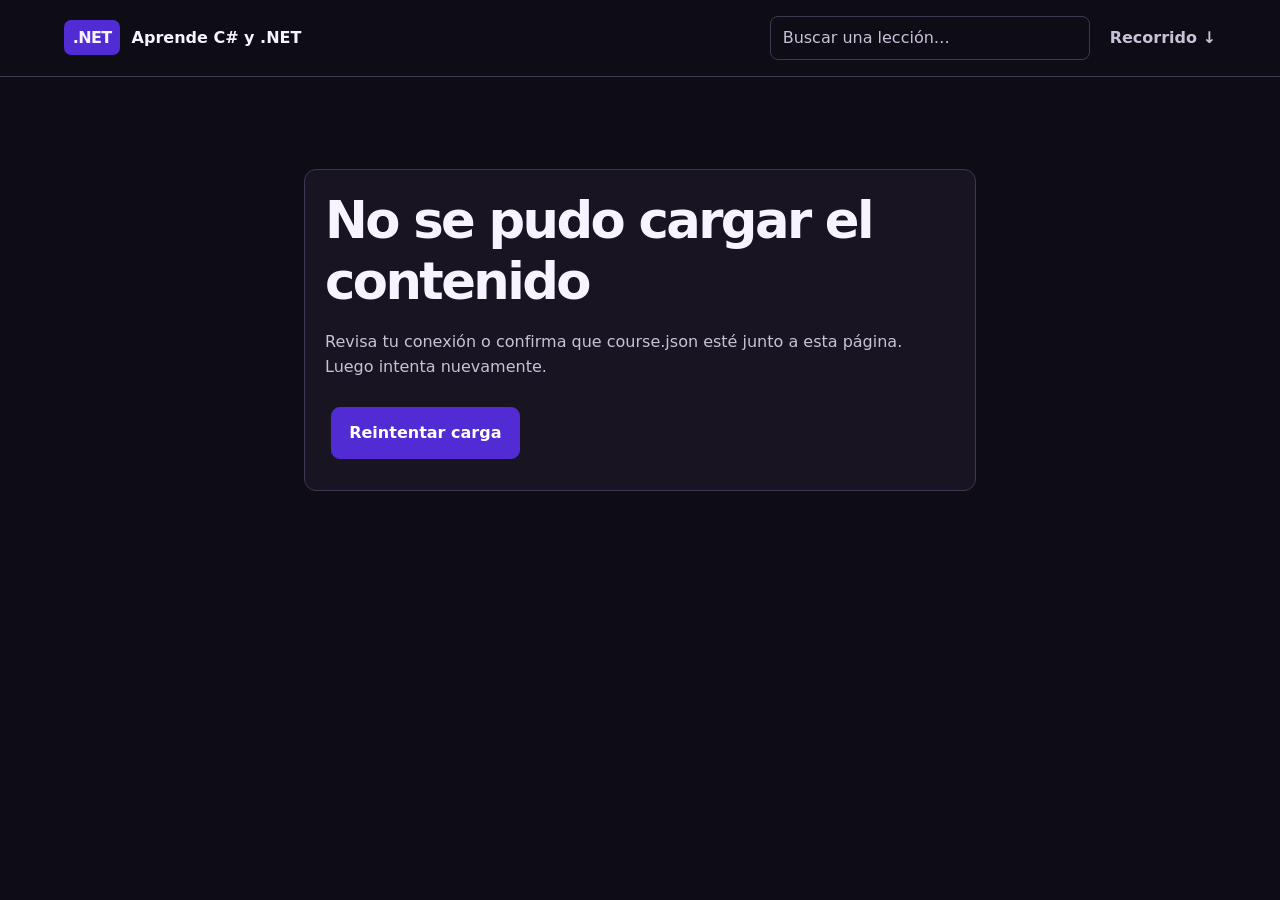
==== site/index.html @ 80b7b229 "feat(site): add searchable certification review reader" ====
<!doctype html>
<html lang="es-EC">
  <head>
    <meta charset="utf-8">
    <meta name="viewport" content="width=device-width, initial-scale=1">
    <meta name="description" content="Material independiente para repasar C# y .NET paso a paso.">
    <title>Aprende C# y .NET</title>
    <link rel="stylesheet" href="./styles.css">
  </head>
  <body>
    <a class="skip-link" href="#contenido">Saltar al contenido</a>
    <header class="site-header">
      <a class="brand" href="#/" aria-label="Ir al inicio de Aprende C# y .NET">
        <span class="wordmark">.NET</span>
        <strong>Aprende C# y .NET</strong>
      </a>
      <label class="search-label" for="search">Buscar una lección</label>
      <input id="search" class="search" type="search" placeholder="Buscar una lección…" autocomplete="off">
      <a class="route-link" href="#/catalogo">Recorrido <span aria-hidden="true">↓</span></a>
    </header>
    <main id="contenido" tabindex="-1">
      <div id="app" aria-live="polite">
        <p class="loading">Cargando el recorrido de estudio…</p>
      </div>
    </main>
    <script type="module" src="./app.mjs"></script>
  </body>
</html>
---- site/styles.css ----
:root {
  color-scheme: dark;
  --brand: #512bd4;
  --brand-bright: #bba5ff;
  --background: #0e0c15;
  --panel: #181421;
  --panel-raised: #211b30;
  --text: #f7f4ff;
  --muted: #c9c2d6;
  --line: #413652;
  --focus: #d6c8ff;
  font-family: system-ui, -apple-system, BlinkMacSystemFont, "Segoe UI", sans-serif;
}

* { box-sizing: border-box; }
html { scroll-behavior: smooth; }
body { background: var(--background); color: var(--text); line-height: 1.6; margin: 0; }
a { color: inherit; }
a:hover { color: var(--brand-bright); }
a:focus-visible, button:focus-visible, input:focus-visible, summary:focus-visible { outline: 3px solid var(--focus); outline-offset: 4px; }
button { font: inherit; }

.skip-link { background: var(--focus); color: #171020; left: 1rem; padding: .7rem 1rem; position: fixed; top: -5rem; z-index: 5; }
.skip-link:focus { top: 1rem; }
.site-header { align-items: center; border-bottom: 1px solid var(--line); display: flex; gap: 1.25rem; min-height: 4.8rem; padding: .9rem max(5vw, 1.25rem); }
.brand { align-items: center; display: inline-flex; font-size: 1rem; gap: .7rem; text-decoration: none; white-space: nowrap; }
.wordmark { background: var(--brand); border-radius: .45rem; font-weight: 800; letter-spacing: -.04em; padding: .3rem .55rem; }
.search-label { position: absolute; width: 1px; height: 1px; overflow: hidden; clip: rect(0 0 0 0); }
.search { background: transparent; border: 1px solid var(--line); border-radius: .5rem; color: var(--text); font: inherit; margin-left: auto; max-width: 20rem; padding: .5rem .75rem; width: 100%; }
.search::placeholder { color: var(--muted); }
.route-link { color: var(--muted); font-weight: 700; text-decoration: none; white-space: nowrap; }
main { margin: 0 auto; max-width: 75rem; min-height: calc(100vh - 10rem); padding: 1.75rem; }
main:focus { outline: none; }
.hero { background: radial-gradient(ellipse at center, #281d46 0%, transparent 67%); padding: clamp(3rem, 9vw, 6rem) 1rem; text-align: center; }
.eyebrow { color: var(--brand-bright); font-size: .75rem; font-weight: 750; letter-spacing: .14em; margin: 0 0 1rem; text-transform: uppercase; }
h1, h2, h3 { line-height: 1.2; }
h1 { font-size: clamp(2.6rem, 7vw, 5rem); letter-spacing: -.05em; margin: 0 0 1rem; }
h1 span { color: var(--brand-bright); }
h2 { font-size: 1.35rem; }
h3 { color: var(--brand-bright); font-size: 1.05rem; }
p, li { color: var(--muted); }
.hero-copy { font-size: 1.1rem; margin: 0 auto 1rem; max-width: 42rem; }
.cta, .secondary-cta { border-radius: .55rem; display: inline-block; font-weight: 750; margin: .7rem .35rem; padding: .75rem 1.1rem; text-decoration: none; }
.cta { background: var(--brand); border: 1px solid var(--brand); color: white; }
.cta:hover { background: #6341d8; color: white; }
button.cta { cursor: pointer; }
.secondary-cta { border: 1px solid var(--line); color: var(--text); }
.totals { font-size: .9rem; margin: .8rem 0 0; }
.catalog-section { margin: 1rem 0 3rem; scroll-margin-top: 1rem; }
.section-title { margin-bottom: 1.5rem; }
.catalog { display: grid; gap: 2.5rem 3rem; grid-template-columns: repeat(2, minmax(0, 1fr)); }
.module { border-top: 1px solid var(--line); padding-top: 1.2rem; }
.module h2 { margin: .65rem 0; }
.badge { border: 1px solid var(--line); border-radius: 99px; color: var(--brand-bright); display: inline-block; font-size: .72rem; font-weight: 750; letter-spacing: .04em; padding: .2rem .55rem; }
ul { padding-left: 1.25rem; }
.lesson-list { list-style: none; margin: 0; padding: 0; }
.lesson-list li { border-bottom: 1px solid #292235; padding: .55rem 0; }
.lesson-list a { text-decoration: none; }
.empty-state, .message-panel { background: var(--panel); border: 1px solid var(--line); border-radius: .75rem; padding: 1.25rem; }
.next-steps { border-top: 1px solid var(--line); margin-top: 3rem; padding-top: 1.5rem; }
.certification-grid { display: grid; grid-template-columns: repeat(3, minmax(0, 1fr)); gap: 1rem; list-style: none; padding: 0; }
.certification-card { background: var(--panel); border: 1px solid var(--line); border-radius: .75rem; padding: 1rem; }
.certification-card h3 { line-height: 1.4; }
.official-paths { columns: 2; list-style: none; padding: 0; }
.official-paths li { margin: .6rem 0; }
.text-link { color: var(--brand-bright); }
.site-footer { border-top: 1px solid var(--line); color: var(--muted); font-size: .85rem; padding: 1.5rem max(5vw, 1.25rem); }
.loading { color: var(--muted); text-align: center; }

.lesson-layout { display: grid; gap: clamp(1.75rem, 5vw, 3rem); grid-template-columns: minmax(13rem, 16rem) minmax(0, 1fr); }
.lesson-sidebar { align-self: start; border-right: 1px solid var(--line); max-height: calc(100vh - 6rem); overflow-y: auto; padding-right: 1rem; position: sticky; top: 1rem; }
.sidebar-module { font-size: .95rem; margin: 1.4rem 0 .4rem; }
.sidebar-list { list-style: none; margin: 0; padding: 0; }
.sidebar-list li { font-size: .86rem; margin: .3rem 0; }
.sidebar-list a { color: var(--muted); text-decoration: none; }
.sidebar-list a[aria-current="page"] { color: var(--brand-bright); font-weight: 750; }
.lesson { max-width: 48rem; min-width: 0; }
.lesson-sidebar { min-width: 0; }
.lesson p, .lesson li { overflow-wrap: anywhere; }
.lesson > h1 { font-size: clamp(2.2rem, 5vw, 3.8rem); }
.lesson > section { border-top: 1px solid var(--line); margin-top: 2.5rem; padding-top: 1.4rem; }
.objective { background: var(--panel-raised); border: 1px solid var(--line) !important; border-radius: .75rem; padding: 1.25rem; }
.objective h2 { margin-top: 0; }
.step { margin: 1.75rem 0; }
pre { background: #110d1a; border: 1px solid var(--line); border-radius: .7rem; color: #f2edff; overflow-x: auto; padding: 1rem; }
code { font-family: ui-monospace, SFMono-Regular, Menlo, Consolas, monospace; font-size: .9em; }
.expected { border-left: 3px solid var(--brand); padding-left: .8rem; }
details { border: 1px solid var(--line); border-radius: .5rem; margin: .6rem 0; padding: .7rem .9rem; }
summary { color: var(--text); cursor: pointer; font-weight: 700; }
.resources { list-style: none; padding: 0; }
.resources li { margin: .6rem 0; }
.lesson-pagination { display: flex; flex-wrap: wrap; justify-content: space-between; margin-top: 2.5rem; }
.message-panel { margin: 4rem auto; max-width: 42rem; }
.message-panel h1 { font-size: clamp(2rem, 5vw, 3.2rem); }

@media (max-width: 700px) {
  .site-header { flex-wrap: wrap; gap: .7rem; }
  .search { max-width: none; order: 3; width: 100%; }
  .route-link { margin-left: auto; }
  main { padding: 1rem; }
  .hero { padding: 3.5rem .5rem; }
  .catalog, .lesson-layout, .certification-grid { grid-template-columns: minmax(0, 1fr); }
  .official-paths { columns: 1; }
  .lesson-sidebar { border-bottom: 1px solid var(--line); border-right: 0; max-height: none; padding: 0 0 1rem; position: static; }
  .sidebar-list { display: none; }
  .sidebar-list:has(a[aria-current="page"]) { display: block; }
}

@media (prefers-reduced-motion: reduce) {
  html { scroll-behavior: auto; }
  *, *::before, *::after { animation-duration: .01ms !important; animation-iteration-count: 1 !important; transition-duration: .01ms !important; }
}
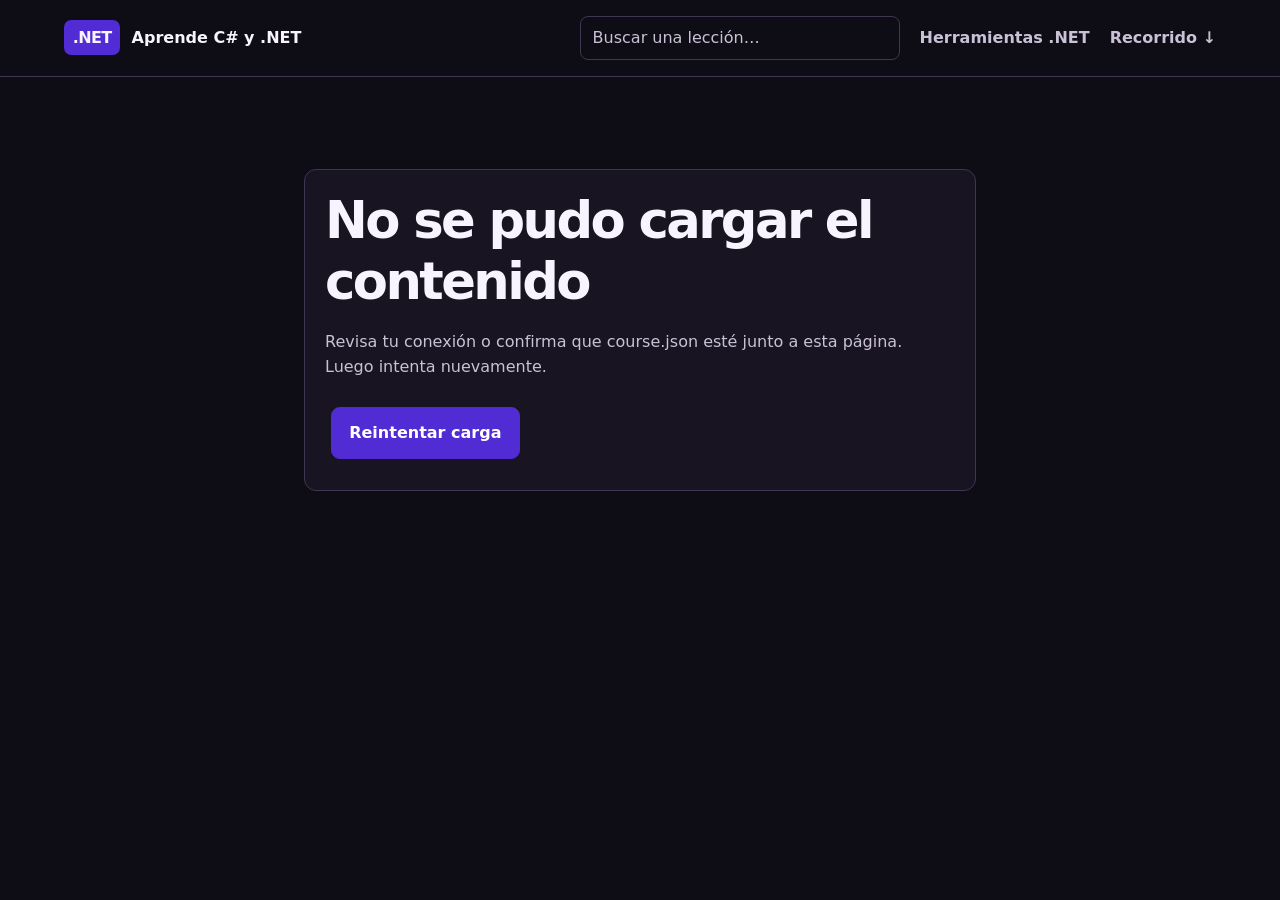
==== commit 1815705c: "feat(study): add dotnet CLI and VS Code tools reference" ====
--- a/site/index.html
+++ b/site/index.html
@@ -16,6 +16,7 @@
       </a>
       <label class="search-label" for="search">Buscar una lección</label>
       <input id="search" class="search" type="search" placeholder="Buscar una lección…" autocomplete="off">
+      <a class="route-link" href="#/herramientas-dotnet">Herramientas .NET</a>
       <a class="route-link" href="#/catalogo">Recorrido <span aria-hidden="true">↓</span></a>
     </header>
     <main id="contenido" tabindex="-1">
--- a/site/styles.css
+++ b/site/styles.css
@@ -17,7 +17,7 @@
 body { background: var(--background); color: var(--text); line-height: 1.6; margin: 0; }
 a { color: inherit; }
 a:hover { color: var(--brand-bright); }
-a:focus-visible, button:focus-visible, input:focus-visible, summary:focus-visible { outline: 3px solid var(--focus); outline-offset: 4px; }
+a:focus-visible, button:focus-visible, input:focus-visible, select:focus-visible, textarea:focus-visible, summary:focus-visible { outline: 3px solid var(--focus); outline-offset: 4px; }
 button { font: inherit; }
 
 .skip-link { background: var(--focus); color: #171020; left: 1rem; padding: .7rem 1rem; position: fixed; top: -5rem; z-index: 5; }
@@ -93,6 +93,32 @@
 .message-panel { margin: 4rem auto; max-width: 42rem; }
 .message-panel h1 { font-size: clamp(2rem, 5vw, 3.2rem); }
 
+.tools-entry { padding: 1rem 0; border-top: 1px solid var(--line); }
+.tools-reference { margin: 0 auto; }
+.site-header { flex-wrap: wrap; }
+.study-progress { background: var(--panel); border: 1px solid var(--line); border-radius: .75rem; padding: 1rem; margin: 1.5rem 0; }
+.study-progress h2 { margin-top: 0; font-size: 1.15rem; }
+.study-progress progress { display: block; width: 100%; height: .75rem; margin: .8rem 0; accent-color: var(--brand); }
+.progress-count { color: var(--text); font-size: .85rem; font-weight: 700; }
+.study-note, .study-empty { font-size: .82rem; }
+.reinforcement-list { padding-left: 1rem; font-size: .9rem; }
+.unit-study { margin: .6rem 0; }
+.study-select-label { display: block; color: var(--muted); font-size: .78rem; margin-bottom: .3rem; }
+.study-state-select { width: 100%; min-width: 0; padding: .6rem; font: inherit; font-size: .8rem; color: var(--text); background: var(--background); border: 1px solid var(--line); border-radius: .45rem; }
+.unit-study[data-state="reinforce"] { border-left: 3px solid var(--brand-bright); padding-left: .5rem; }
+.unit-study[data-state="explain"] .study-select-label::before { content: '✓ '; color: var(--brand-bright); }
+.assessment fieldset { min-width: 0; padding: 1rem; margin: 1.5rem 0; border: 1px solid var(--line); border-radius: .75rem; }
+.assessment legend { max-width: 100%; padding: 0 .5rem; color: var(--text); font-weight: 700; overflow-wrap: anywhere; }
+.assessment-choice { display: flex; gap: .75rem; align-items: start; margin: .6rem 0; padding: .8rem; border: 1px solid var(--line); border-radius: .5rem; cursor: pointer; }
+.assessment-choice:has(input:checked) { border-color: var(--brand-bright); }
+.assessment-choice input { flex-shrink: 0; margin-top: .35rem; accent-color: var(--brand); }
+.assessment-choice span { overflow-wrap: anywhere; }
+.assessment label { color: var(--muted); }
+.assessment textarea { display: block; width: 100%; margin: .7rem 0; padding: .8rem; border: 1px solid var(--line); border-radius: .5rem; background: var(--background); color: var(--text); font: inherit; resize: vertical; }
+.assessment-result { padding: 1rem; border-left: 3px solid var(--brand-bright); }
+.reasoning-guide { background: var(--panel); border-radius: .5rem; padding: 1rem; }
+[hidden] { display: none !important; }
+
 @media (max-width: 700px) {
   .site-header { flex-wrap: wrap; gap: .7rem; }
   .search { max-width: none; order: 3; width: 100%; }
